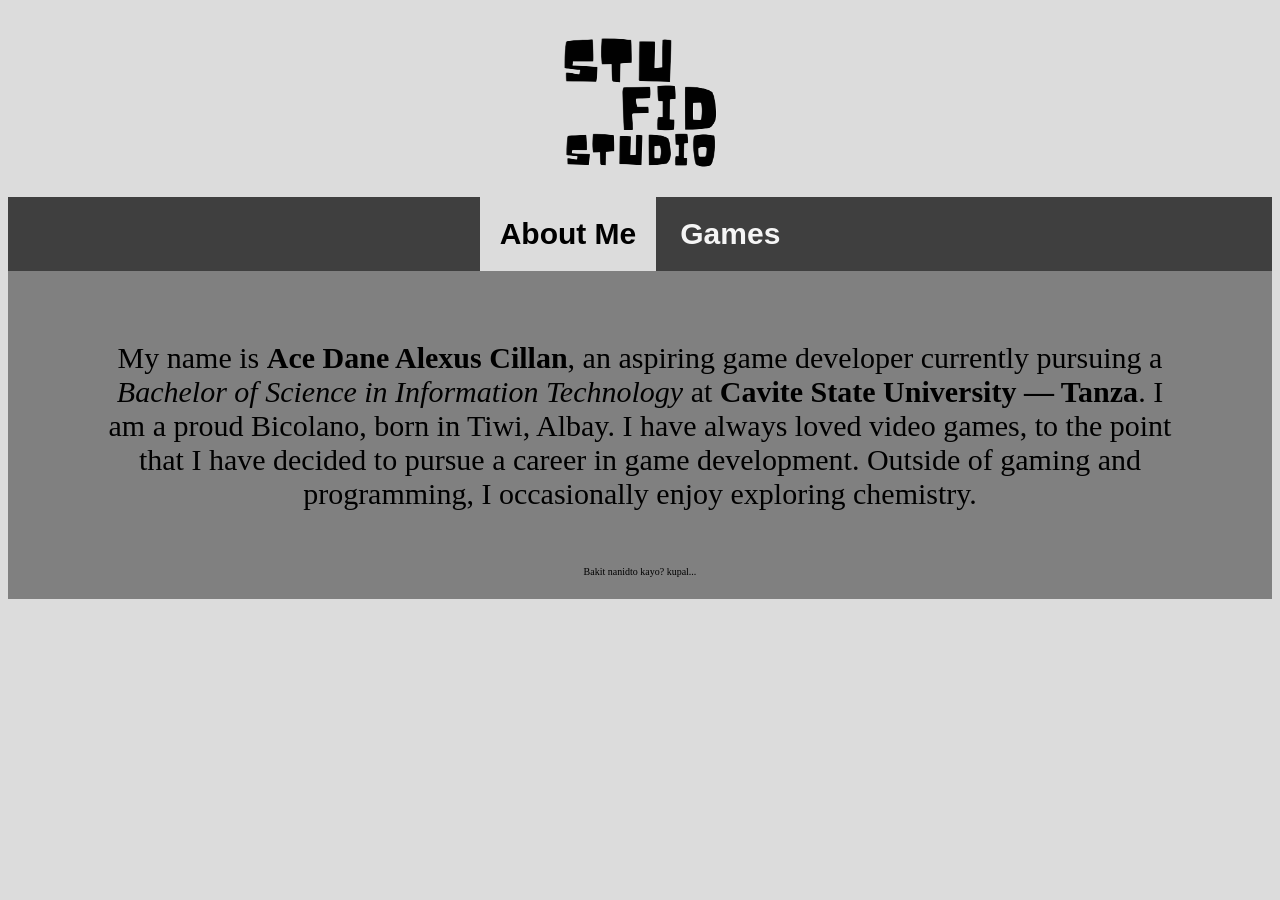
==== aboutme.html @ 6cae582f "Initial Version" ====
<!DOCTYPE html>
<html>
    <head>
        <title>Portfolio 'de Canon</title>
        <link rel="stylesheet" href="style.css">
    </head>
    <body>
        <header>
            <a href="main.html"><img src="logo.png" alt="home" width="500"></a>
        </header>
        <nav class="navigation">
            <a class="navButton active" href="aboutme.html"><b>About Me</b></a>
            <a class="navButton" href="gamestab.html"><b>Games</b></a>
        </nav>
        <main class="mainBody">
            <p class="introduction">
                My name is <strong>Ace Dane Alexus Cillan</strong>, an aspiring game developer currently pursuing a
                <em>Bachelor of Science in Information Technology</em> at
                <b>Cavite State University — Tanza</b>.

                I am a proud Bicolano, born in Tiwi, Albay.
                I have always loved video games, to the point that I have
                decided to pursue a career in game development.
                Outside of gaming and programming, I occasionally enjoy
                exploring chemistry.
            </p>
            <small style="font-size: 10px;">Bakit nanidto kayo? kupal...</small>
        </main>
    </body>
</html>
---- style.css ----
body{
    text-align: center;
    background-color: gainsboro;
}

.navigation{
    background-color: rgb(63, 63, 63);
}

.navButton{
    display: inline-block;
    color: whitesmoke;
    text-decoration: none;
    font-size: 30px;
    padding: 20px;
    font-family: sans-serif;
}

.active{
    background-color: gainsboro;
    color: black;
}

.mainBody{
    background-color: gray;
    padding: 20px;
}

.introduction{
    margin: 30px 50px;
    padding: 20px;
    font-size: 30px;
}

.thePoltergeist{
    background-color: gray;
}
.thePoltergeist ul {
    display: table;
    margin: 0 auto;
    text-align: left;
}

.gameContainer{
    display: flex;
    justify-content: center;
    gap: 40px;
    flex-wrap: wrap;
}

.gameCard{
    padding: 30px;
    text-align: center;
}

.gameCard h3 {
    text-decoration: underline;
    color: black;
}
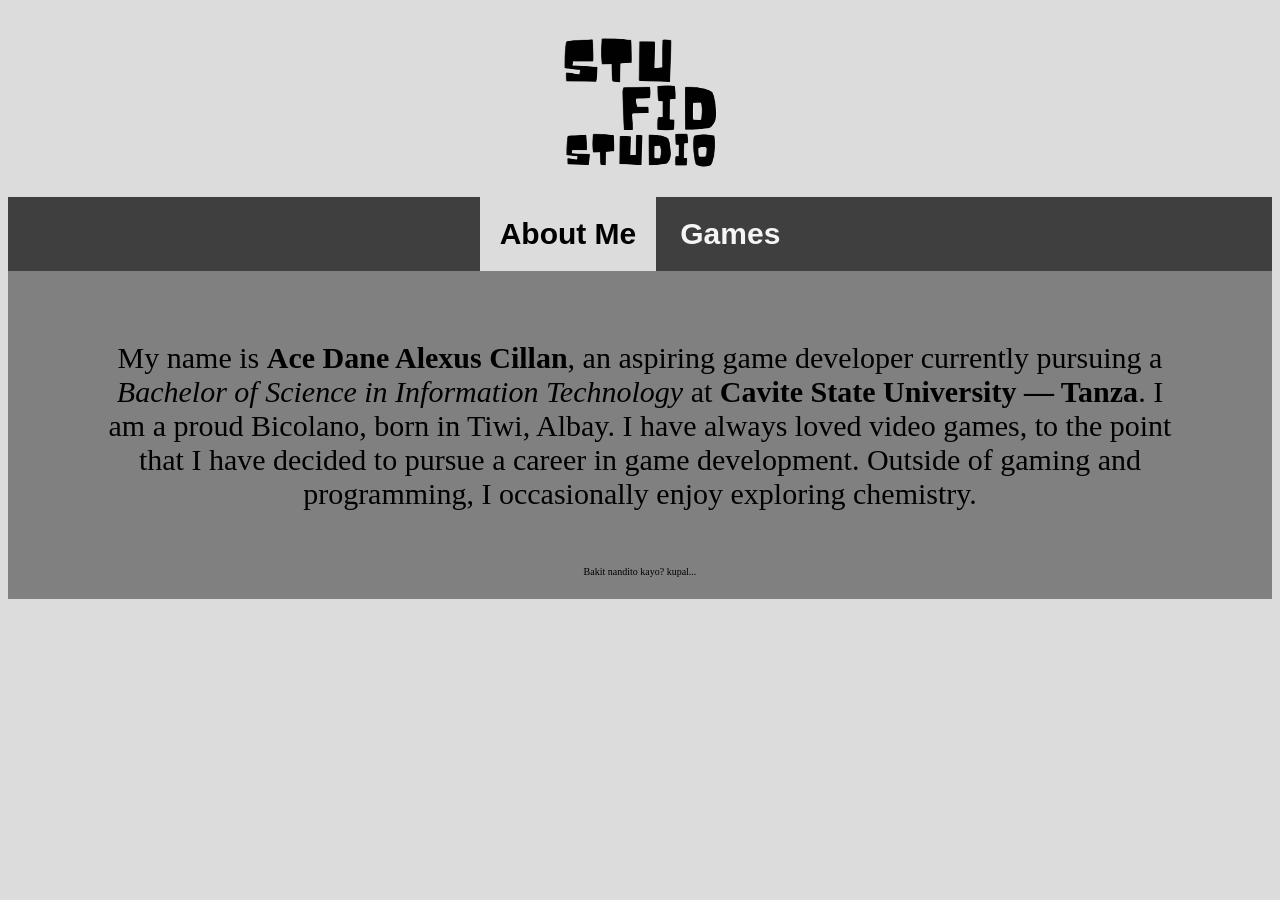
==== commit bc71ddfa: "Fixed Names" ====
--- a/aboutme.html
+++ b/aboutme.html
@@ -1,12 +1,12 @@
 <!DOCTYPE html>
 <html>
     <head>
-        <title>Portfolio 'de Canon</title>
+        <title>Stu Fid Studio</title>
         <link rel="stylesheet" href="style.css">
     </head>
     <body>
         <header>
-            <a href="main.html"><img src="logo.png" alt="home" width="500"></a>
+            <a href="index.html"><img src="logo.png" alt="home" width="500"></a>
         </header>
         <nav class="navigation">
             <a class="navButton active" href="aboutme.html"><b>About Me</b></a>
@@ -24,7 +24,7 @@
                 Outside of gaming and programming, I occasionally enjoy
                 exploring chemistry.
             </p>
-            <small style="font-size: 10px;">Bakit nanidto kayo? kupal...</small>
+            <small style="font-size: 10px;">Bakit nandito kayo? kupal...</small>
         </main>
     </body>
 </html>
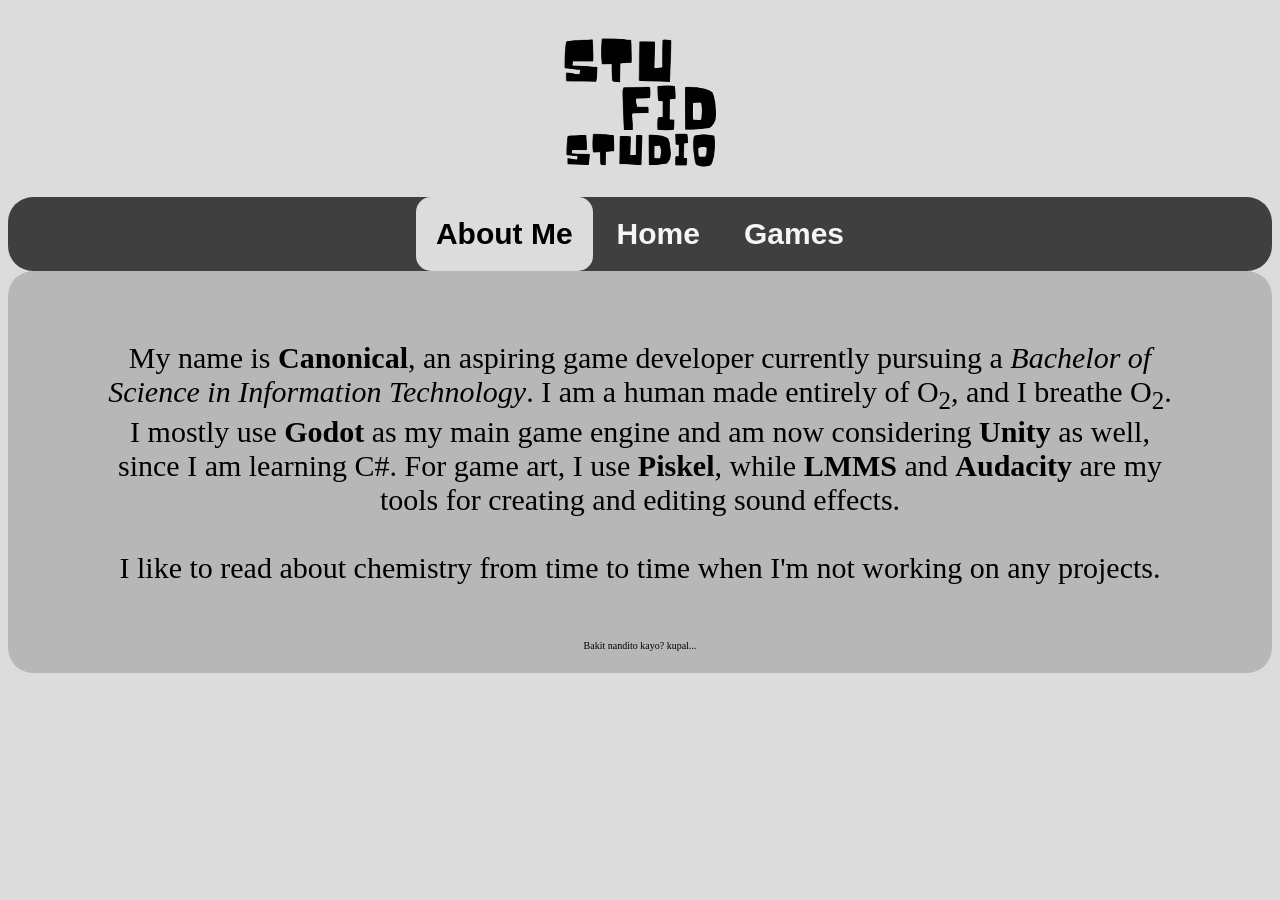
==== commit 2139b78d: "CSS and HTML Improvements" ====
--- a/aboutme.html
+++ b/aboutme.html
@@ -3,6 +3,7 @@
     <head>
         <title>Stu Fid Studio</title>
         <link rel="stylesheet" href="style.css">
+        <link rel="icon" type="png" href="logo.png">
     </head>
     <body>
         <header>
@@ -10,19 +11,20 @@
         </header>
         <nav class="navigation">
             <a class="navButton active" href="aboutme.html"><b>About Me</b></a>
+            <a class="navButton" href="index.html"><b>Home</b></a>
             <a class="navButton" href="gamestab.html"><b>Games</b></a>
         </nav>
         <main class="mainBody">
             <p class="introduction">
-                My name is <strong>Ace Dane Alexus Cillan</strong>, an aspiring game developer currently pursuing a
-                <em>Bachelor of Science in Information Technology</em> at
-                <b>Cavite State University — Tanza</b>.
+                My name is <strong>Canonical</strong>, an aspiring game developer currently pursuing a
+                <em>Bachelor of Science in Information Technology</em>.
 
-                I am a proud Bicolano, born in Tiwi, Albay.
-                I have always loved video games, to the point that I have
-                decided to pursue a career in game development.
-                Outside of gaming and programming, I occasionally enjoy
-                exploring chemistry.
+                I am a human made entirely of O<sub>2</sub>, and I breathe O<sub>2</sub>.<br>
+                I mostly use <b>Godot</b> as my main game engine and am now considering <b>Unity</b> as well, since
+                I am learning C#. For game art, I use <b>Piskel</b>, while <b>LMMS</b> and <b>Audacity</b> are my
+                tools for creating and editing sound effects.<br><br>
+
+                I like to read about chemistry from time to time when I'm not working on any projects.
             </p>
             <small style="font-size: 10px;">Bakit nandito kayo? kupal...</small>
         </main>
--- a/style.css
+++ b/style.css
@@ -4,10 +4,12 @@
 }
 
 .navigation{
+    border-radius: 25px;
     background-color: rgb(63, 63, 63);
 }
 
 .navButton{
+    border-radius: 15px;
     display: inline-block;
     color: whitesmoke;
     text-decoration: none;
@@ -22,7 +24,8 @@
 }
 
 .mainBody{
-    background-color: gray;
+    border-radius: 25px;
+    background-color: rgb(184, 183, 183);
     padding: 20px;
 }
 
@@ -33,12 +36,18 @@
 }
 
 .thePoltergeist{
+    border-radius: 20px;
     background-color: gray;
+    padding: 20px;
 }
 .thePoltergeist ul {
     display: table;
     margin: 0 auto;
     text-align: left;
+}
+
+.jolly-lodger{
+    font-family: "Jolly Lodger", system-ui;
 }
 
 .gameContainer{
@@ -48,12 +57,19 @@
     flex-wrap: wrap;
 }
 
+.gameContainer a  {
+    text-decoration: none;
+    color: black;
+}
+
 .gameCard{
+    border-radius: 25px;
+    background-color: rgb(125, 125, 125);
     padding: 30px;
     text-align: center;
 }
 
 .gameCard h3 {
-    text-decoration: underline;
+    text-decoration: none;
     color: black;
 }
